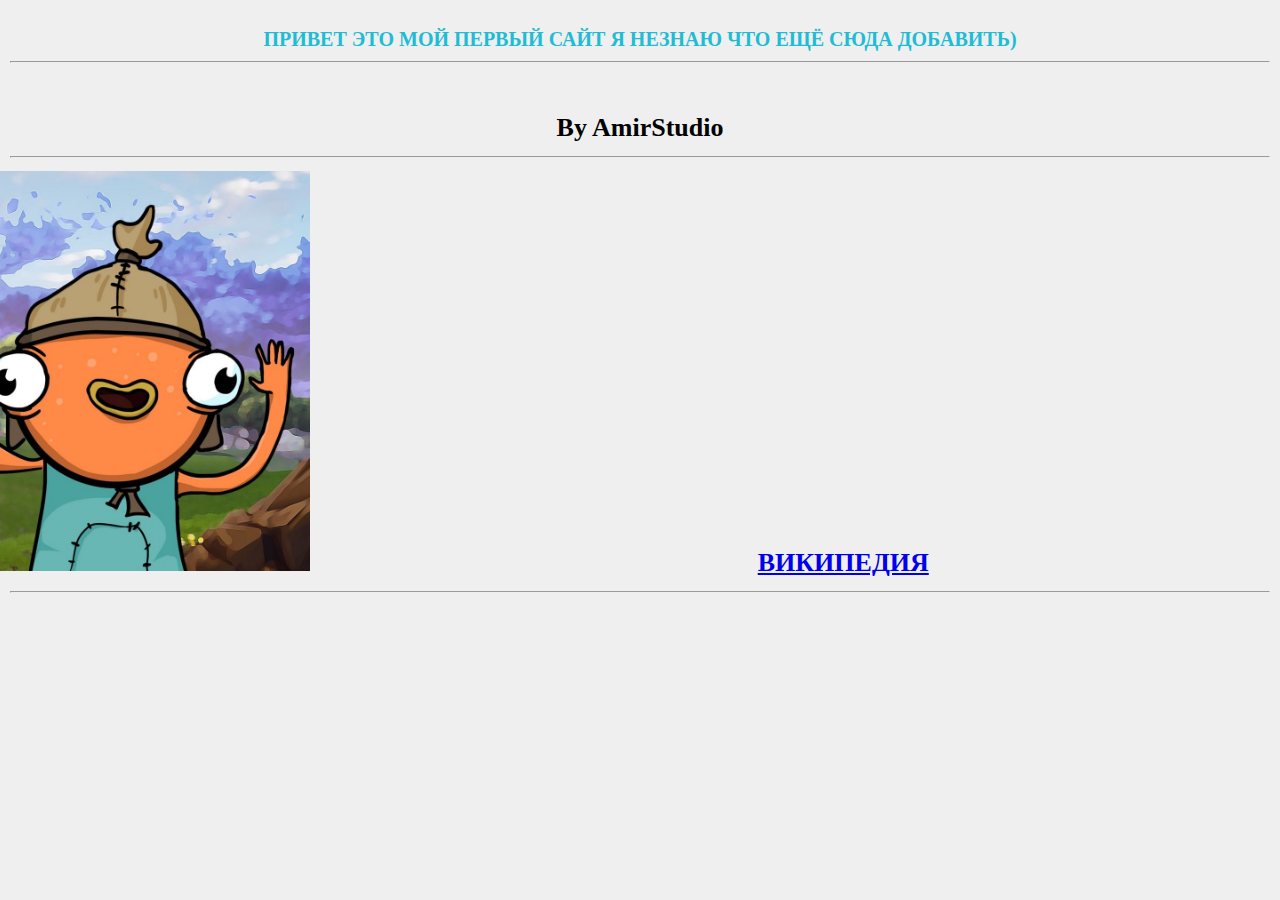
==== Amir.html @ d9ea07d3 "Add files via upload" ====
<!DOCTYPE html>
<html>
<head>
<title>сайт</title>
<link rel="stylesheet" type="text/css" href="css/style amir.css">
</head>
<body>
  <h1>ПРИВЕТ ЭТО МОЙ ПЕРВЫЙ САЙТ Я НЕЗНАЮ ЧТО ЕЩЁ СЮДА ДОБАВИТЬ)
  <hr>
  <h2 style="position: relative;text-align: center;">By AmirStudio
  <hr>
  <img style="position: relative;width: 400px; height: 400px; right: 35%" src="img/karas.jpg">
  <a href="https://ru.wikipedia.org/wiki/Караси">ВИКИПЕДИЯ</a>
  <hr>
  
</body>
</html>
---- css/style amir.css ----
html {
	margin:  0;
	padding: 0;
}
body {
	font-family: "Handlee" , cursive;
	font-size: 13pt;
	background-color: #efefef;
	padding: 10px;
	margin: 0;
}
h1 {
	font-size: 15pt;
	color: #20bcd5;
	text-align: center;
	padding: 18px 0 18px 0;
	margin: 0 0 10px 0;
}
h1  span {
border: 4px dashed #20bcd5;
padding: 10px;
}
p {
padding: 0;
margin: 0;
}
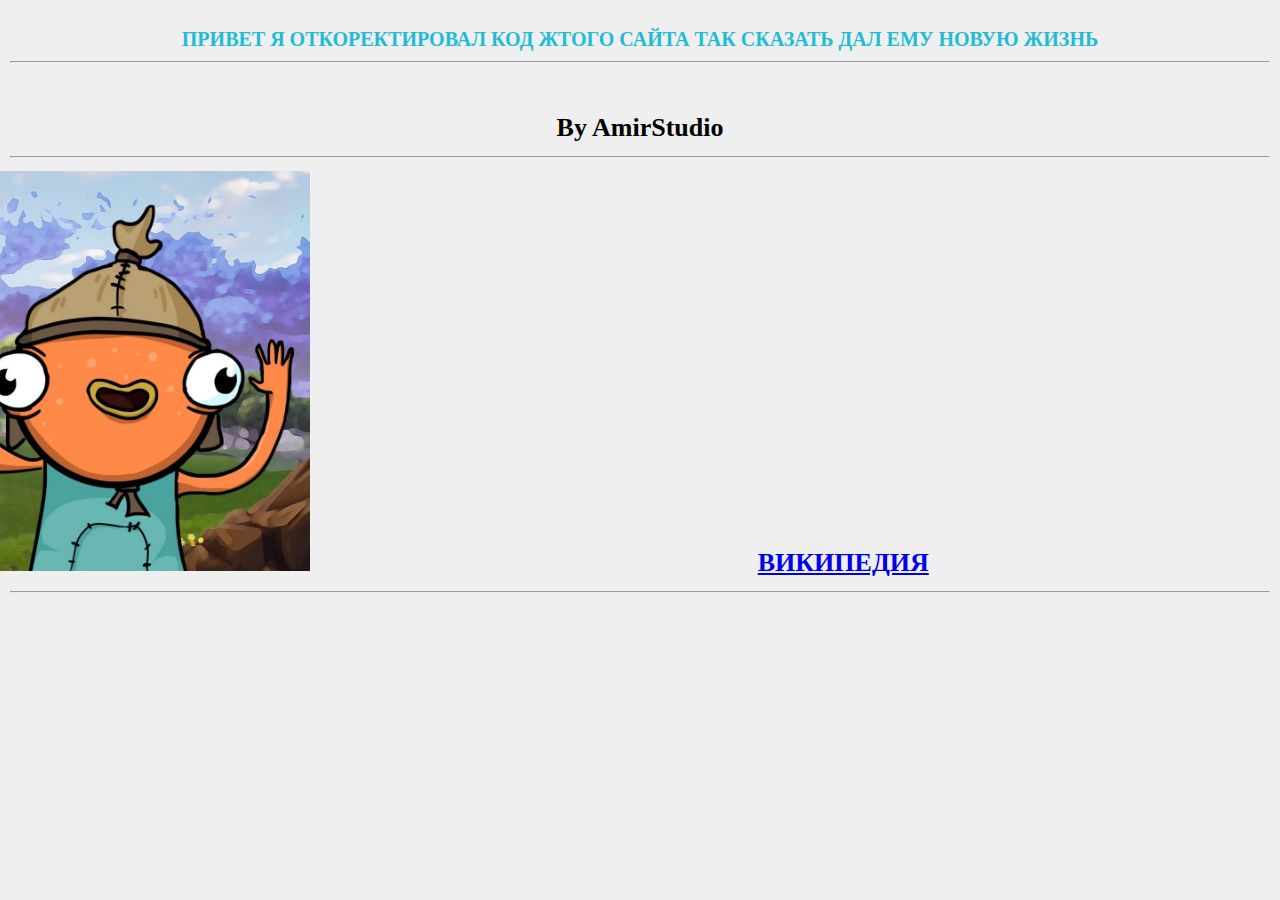
==== commit 32110b04: "Update Amir.html" ====
--- a/Amir.html
+++ b/Amir.html
@@ -5,7 +5,7 @@
 <link rel="stylesheet" type="text/css" href="css/style amir.css">
 </head>
 <body>
-  <h1>ПРИВЕТ ЭТО МОЙ ПЕРВЫЙ САЙТ Я НЕЗНАЮ ЧТО ЕЩЁ СЮДА ДОБАВИТЬ)
+  <h1>ПРИВЕТ Я ОТКОРЕКТИРОВАЛ КОД ЖТОГО САЙТА ТАК СКАЗАТЬ ДАЛ ЕМУ НОВУЮ ЖИЗНЬ
   <hr>
   <h2 style="position: relative;text-align: center;">By AmirStudio
   <hr>
